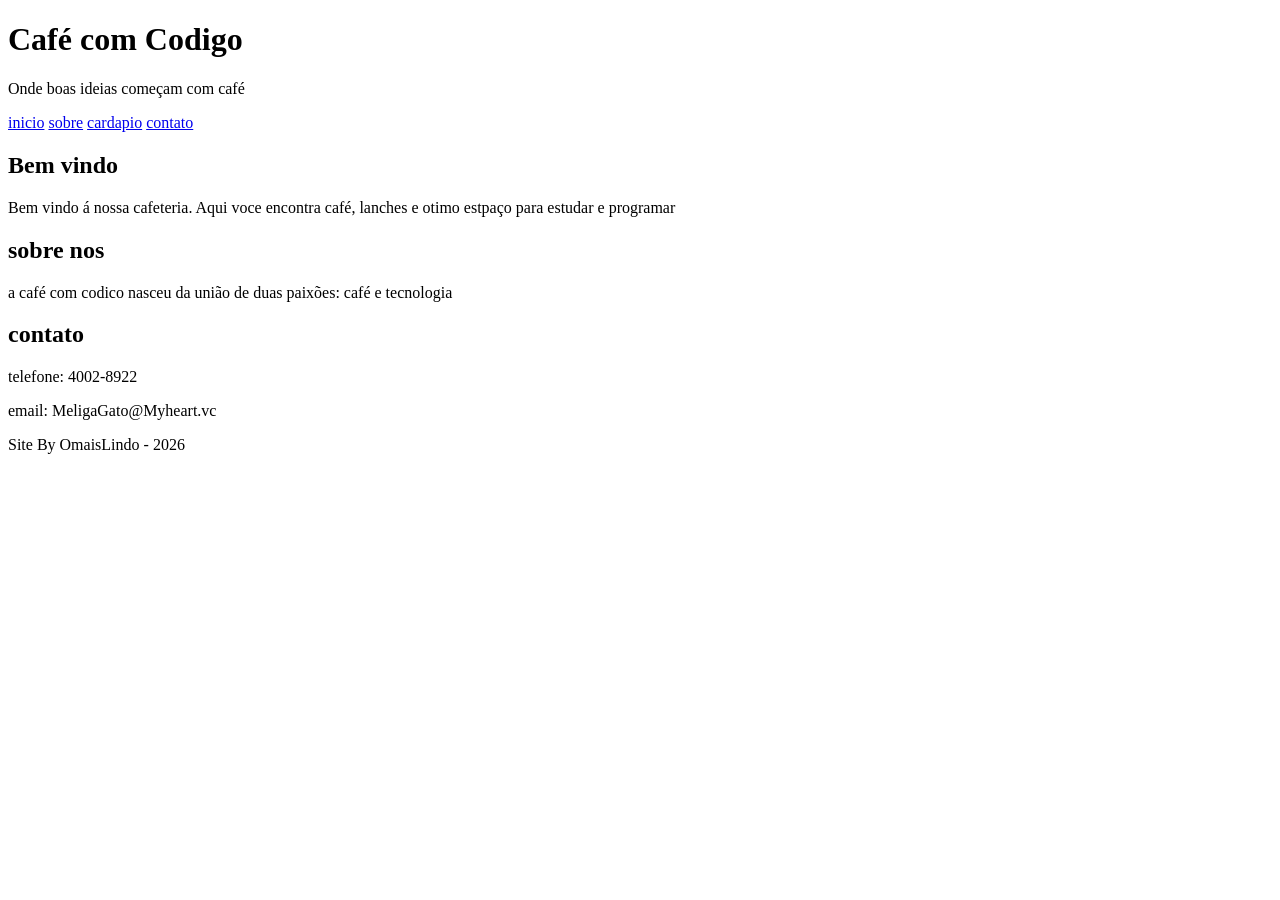
==== facudadi/ProgramaçãoWeb/Aula001/ProjetoCafeECodigo/HTML/index.html @ d1d2356c "Update and rename facudadi/ProgramaçãoWeb/Aula001/teste.txt to facudadi/ProgramaçãoWeb/Aula001/Proje" ====
<!DOCTYPE html>
<html lang="pt-BR">

<head>
    <meta charset="UTF-8">
    <meta http-equiv="X-UA-Compatible" content="IE=edge">
    <meta name="viewport" content="width=device-width, initial-scale=1.0">
    <title>Café com Codigo</title>
</head>

<body>
    <header>
        <h1>
            Café com Codigo
        </h1>
        <p>
            Onde boas ideias começam com café
        </p>
    </header>
    <nav>
        <a href="#inicio">inicio</a>
        <a href="#sobre">sobre</a>
        <a href="C:\Users\Aula\Downloads\html\cardapio.html">cardapio</a>
        <a href="#contato">contato</a>

    </nav>
    <main>
        <section id="inicio">
            <h2>Bem vindo

            </h2>
            <p>
                Bem vindo á nossa cafeteria. Aqui voce encontra café, lanches e otimo estpaço para estudar e programar
            </p>
        </section>
        <section id="sobre">
            <h2>sobre nos</h2>
            <p>a café com codico nasceu da união de duas paixões: café e tecnologia</p>
        </section>



        <section id="contato">
            <h1>contato</h1>
            <p>telefone: 4002-8922</p>
            <p>email: MeligaGato@Myheart.vc</p>

        </section>

    </main>

    <footer>
        Site By OmaisLindo - 2026
    </footer>

</body>

</html>
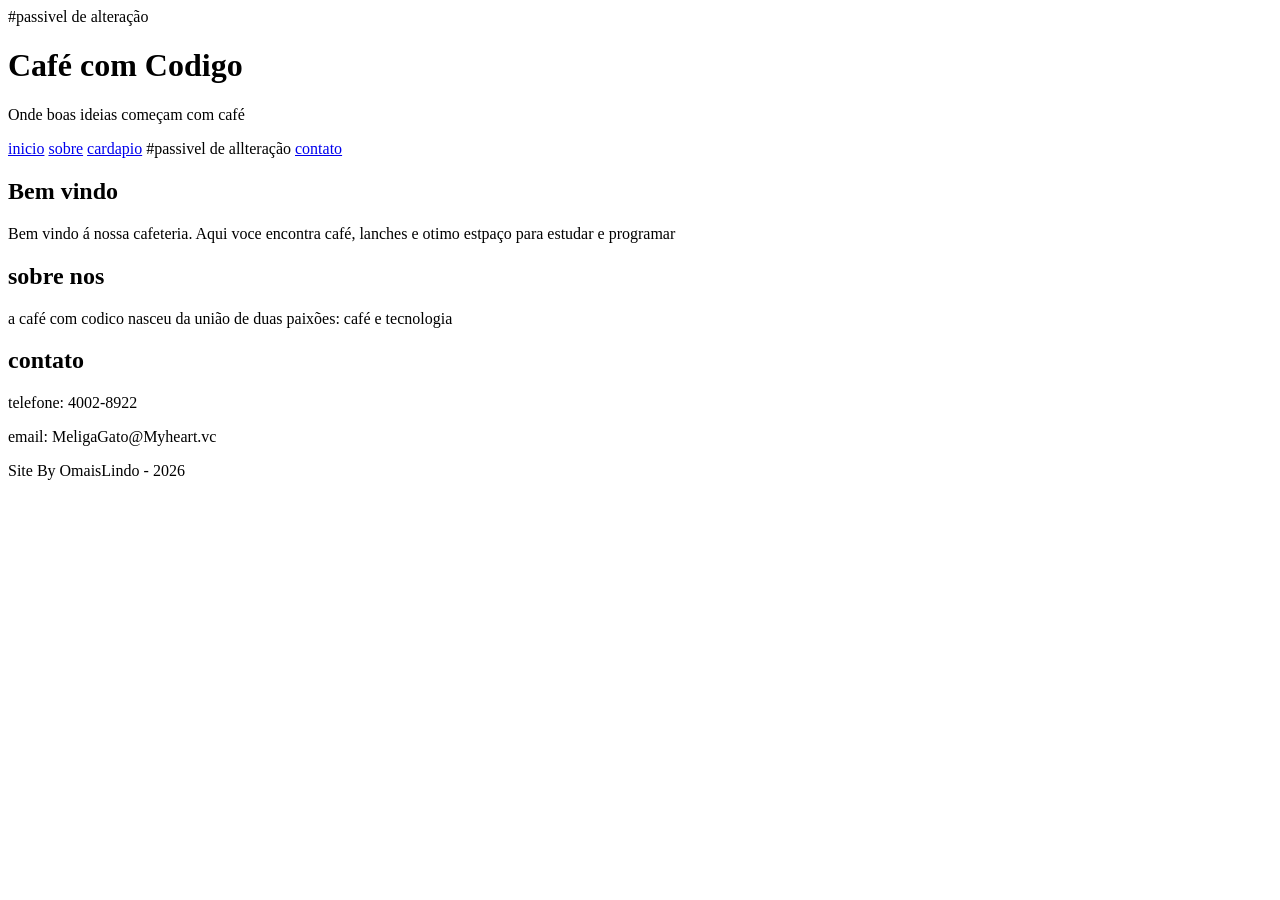
==== commit 2044d963: "Update links and structure in index.html" ====
--- a/facudadi/ProgramaçãoWeb/Aula001/ProjetoCafeECodigo/HTML/index.html
+++ b/facudadi/ProgramaçãoWeb/Aula001/ProjetoCafeECodigo/HTML/index.html
@@ -6,6 +6,10 @@
     <meta http-equiv="X-UA-Compatible" content="IE=edge">
     <meta name="viewport" content="width=device-width, initial-scale=1.0">
     <title>Café com Codigo</title>
+
+        <link rel="stylesheet" href="café com codigo\CSS\style.css"> #passivel de alteração
+
+
 </head>
 
 <body>
@@ -17,37 +21,39 @@
             Onde boas ideias começam com café
         </p>
     </header>
+
     <nav>
         <a href="#inicio">inicio</a>
         <a href="#sobre">sobre</a>
-        <a href="C:\Users\Aula\Downloads\html\cardapio.html">cardapio</a>
+        <a href="HTML\cardapio.html">cardapio</a> #passivel de allteração
         <a href="#contato">contato</a>
 
     </nav>
-    <main>
-        <section id="inicio">
-            <h2>Bem vindo
+    
+        <main>
+            <section id="inicio">
+                <h2>Bem vindo
 
-            </h2>
-            <p>
-                Bem vindo á nossa cafeteria. Aqui voce encontra café, lanches e otimo estpaço para estudar e programar
-            </p>
-        </section>
-        <section id="sobre">
-            <h2>sobre nos</h2>
-            <p>a café com codico nasceu da união de duas paixões: café e tecnologia</p>
-        </section>
+                </h2>
+                <p>
+                    Bem vindo á nossa cafeteria. Aqui voce encontra café, lanches e otimo estpaço para estudar e programar
+                </p>
+            </section>
+            <section id="sobre">
+                <h2>sobre nos</h2>
+                <p>a café com codico nasceu da união de duas paixões: café e tecnologia</p>
+            </section>
 
 
 
-        <section id="contato">
-            <h1>contato</h1>
-            <p>telefone: 4002-8922</p>
-            <p>email: MeligaGato@Myheart.vc</p>
+            <section id="contato">
+                <h1>contato</h1>
+                <p>telefone: 4002-8922</p>
+                <p>email: MeligaGato@Myheart.vc</p>
 
-        </section>
+            </section>
 
-    </main>
+        </main>
 
     <footer>
         Site By OmaisLindo - 2026
